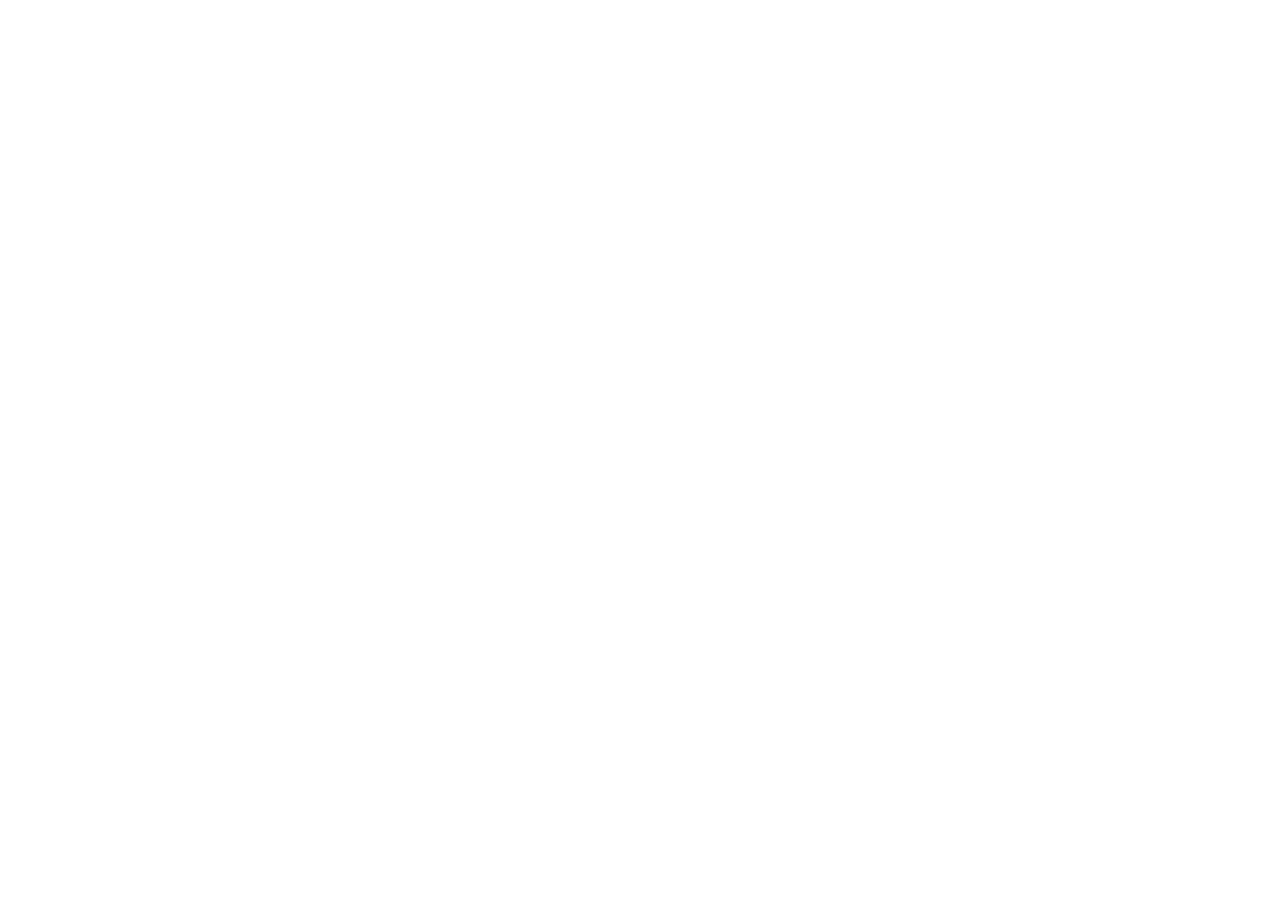
==== mail/index.html @ 6b84319a "Completato esercizio dadi" ====
<!DOCTYPE html>
<html lang="en">
<head>
  <meta charset="UTF-8">
  <meta name="viewport" content="width=device-width, initial-scale=1.0">
  <meta http-equiv="X-UA-Compatible" content="ie=edge">
  <title>Mail js</title>
</head>
<body>




  <script src="assets/js/main.js" charset="utf-8"></script>
</body>
</html>
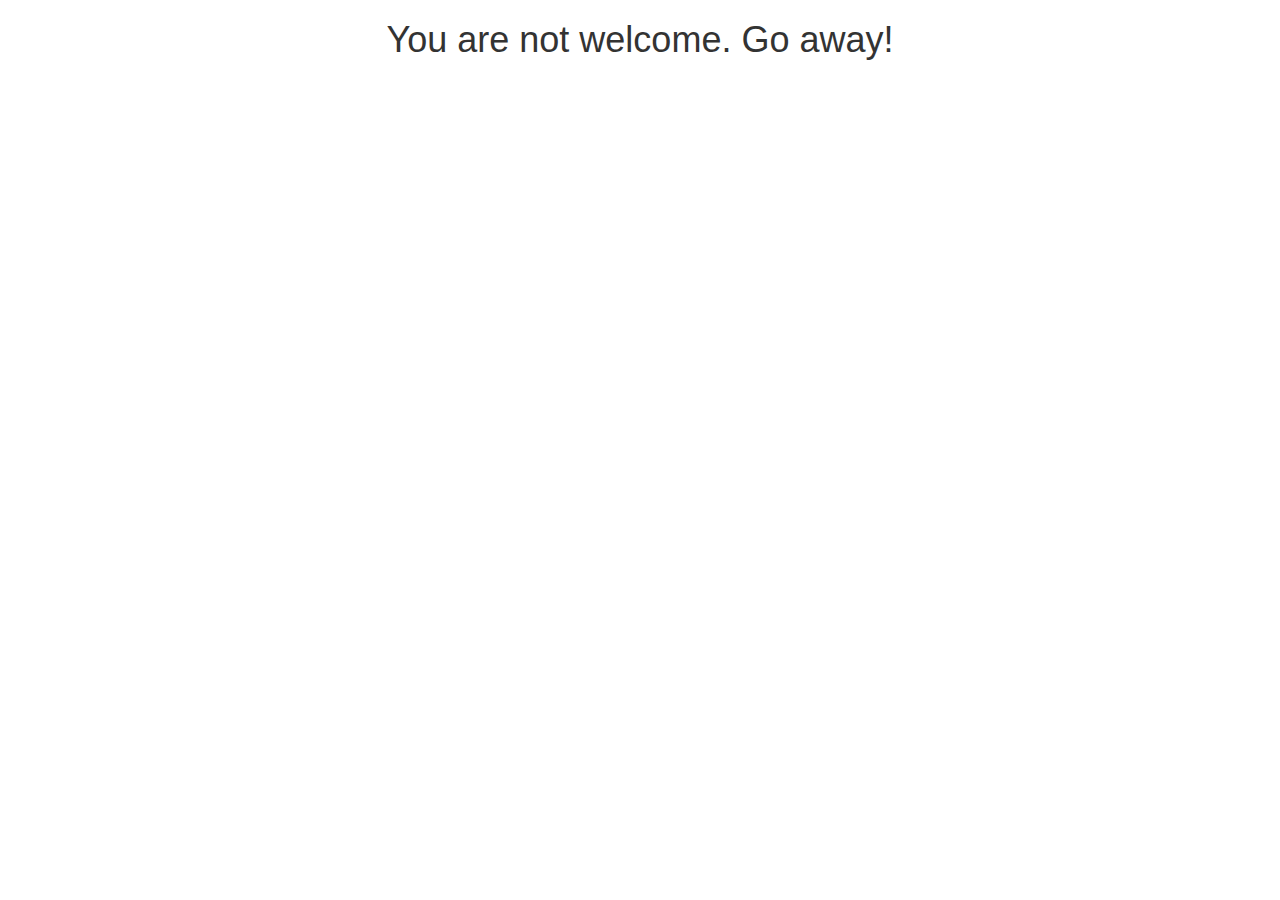
==== commit d9e1d94e: "Completato esercizio mail" ====
--- a/mail/index.html
+++ b/mail/index.html
@@ -5,11 +5,13 @@
   <meta name="viewport" content="width=device-width, initial-scale=1.0">
   <meta http-equiv="X-UA-Compatible" content="ie=edge">
   <title>Mail js</title>
+  <link rel="stylesheet" href="https://stackpath.bootstrapcdn.com/bootstrap/3.4.1/css/bootstrap.min.css" integrity="sha384-HSMxcRTRxnN+Bdg0JdbxYKrThecOKuH5zCYotlSAcp1+c8xmyTe9GYg1l9a69psu" crossorigin="anonymous">
+  <link rel="stylesheet" href="assets/css/style.css">
 </head>
 <body>
-
-
-
+  <div class="container">
+    <h1 id="esito_login"></h1>
+  </div>
 
   <script src="assets/js/main.js" charset="utf-8"></script>
 </body>
--- a/mail/assets/css/style.css
+++ b/mail/assets/css/style.css
@@ -0,0 +1,10 @@
+*{
+  margin: 0;
+  padding: 0;
+  box-sizing: border-box;
+}
+.container{
+  width: 70%;
+  margin: auto;
+  text-align: center;
+}
